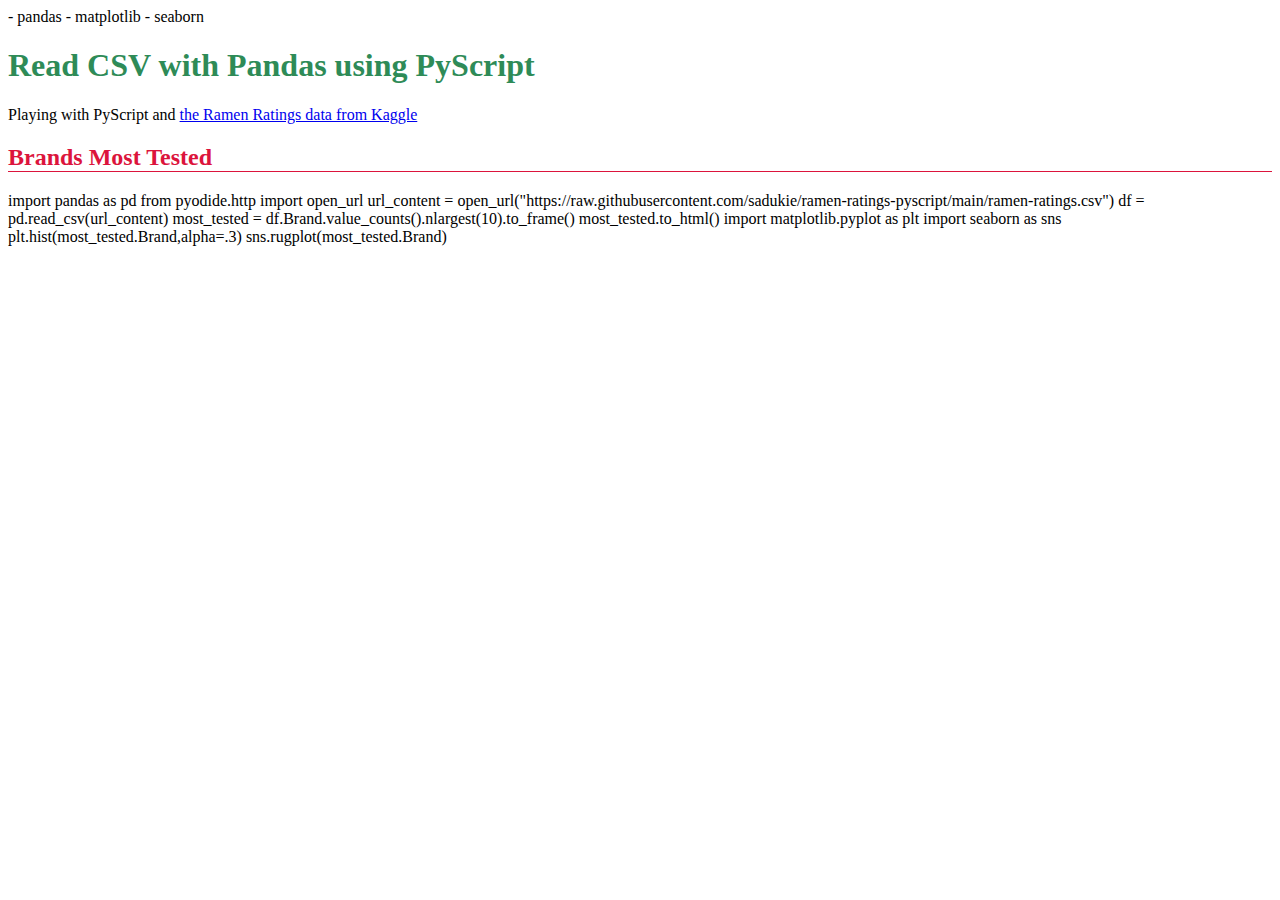
==== index.html @ 10437bcc "Adding seaborn" ====
<html>
<head>
    <title>Read CSV with Pandas using PyScript</title>
    <link rel="stylesheet" href="styles.css" />
    <script defer src="https://pyscript.net/alpha/pyscript.js"></script>
    <!---pyodide--> 
    <py-env>
        - pandas
        - matplotlib
        - seaborn
    </py-env>
</head>
<body>
    <h1>Read CSV with Pandas using PyScript</h1>
    <p>Playing with PyScript and <a href="https://www.kaggle.com/datasets/residentmario/ramen-ratings">the Ramen Ratings data from Kaggle</a></p>
    <h2>Brands Most Tested</h2> 
    <div id="most_tested"></div>
    <div id="most_tested_chart"></div>
    <py-script output="most_tested">
        import pandas as pd 
        from pyodide.http import open_url
        url_content = open_url("https://raw.githubusercontent.com/sadukie/ramen-ratings-pyscript/main/ramen-ratings.csv")
        df = pd.read_csv(url_content)
        most_tested = df.Brand.value_counts().nlargest(10).to_frame()
        most_tested.to_html()
    </py-script>
    <py-script output="most_tested_chart">
        import matplotlib.pyplot as plt
        import seaborn as sns
        plt.hist(most_tested.Brand,alpha=.3)
        sns.rugplot(most_tested.Brand)
    </py-script>
</body>
</html>
---- styles.css ----
:root {    
    --alternate-header-color: crimson;
    --header-color: seagreen;
    --table-header-background-color: dodgerblue;
    --table-header-color: lemonchiffon;
}

h1, h3, h5 {
    color: var(--header-color);
}

h2, h4 {
    color: var(--alternate-header-color);
    border-bottom: 1px solid var(--alternate-header-color);
}

table {
    border: none;    
}

th {
    background-color: var(--table-header-background-color);
    color: var(--table-header-color);
    border: none;
}

td {
    padding: 5px;
    border: none;
}
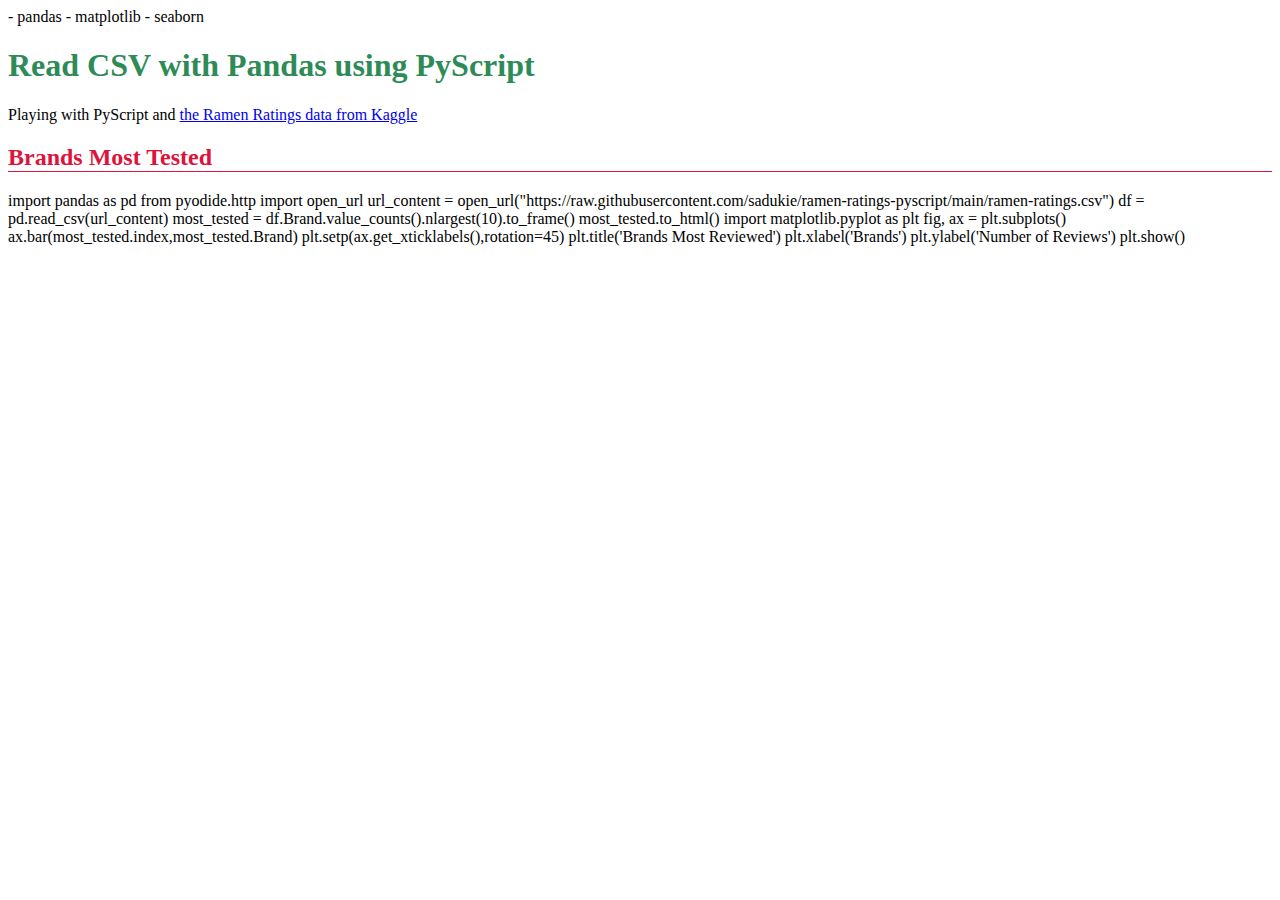
==== commit b9207c2b: "Adding Jupyter Notebook for code check" ====
--- a/index.html
+++ b/index.html
@@ -26,9 +26,13 @@
     </py-script>
     <py-script output="most_tested_chart">
         import matplotlib.pyplot as plt
-        import seaborn as sns
-        plt.hist(most_tested.Brand,alpha=.3)
-        sns.rugplot(most_tested.Brand)
+        fig, ax = plt.subplots()
+        ax.bar(most_tested.index,most_tested.Brand)
+        plt.setp(ax.get_xticklabels(),rotation=45)
+        plt.title('Brands Most Reviewed')
+        plt.xlabel('Brands')
+        plt.ylabel('Number of Reviews')
+        plt.show()
     </py-script>
 </body>
 </html>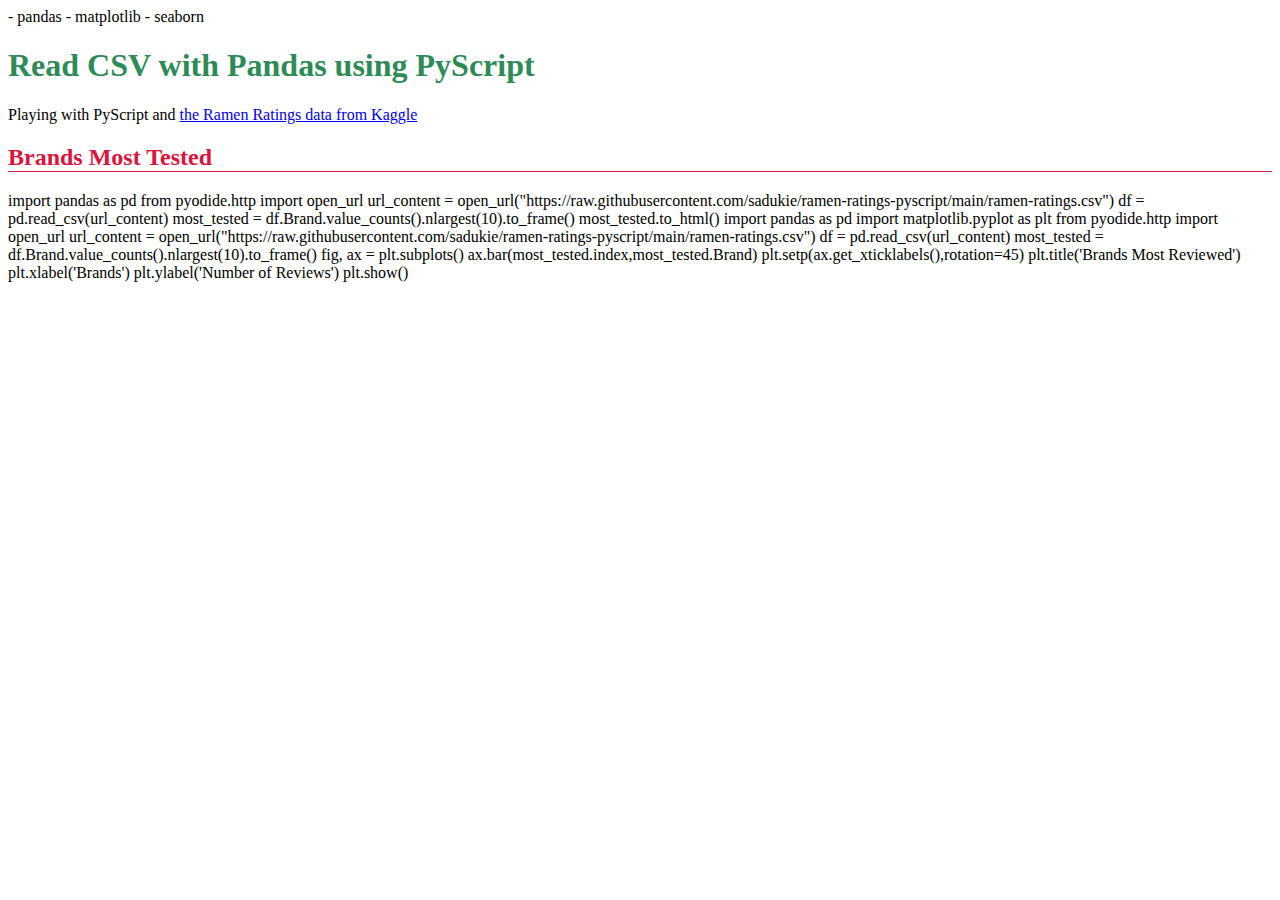
==== commit 42d32e2f: "scoping in py-script tags?" ====
--- a/index.html
+++ b/index.html
@@ -25,7 +25,12 @@
         most_tested.to_html()
     </py-script>
     <py-script output="most_tested_chart">
+        import pandas as pd 
         import matplotlib.pyplot as plt
+        from pyodide.http import open_url
+        url_content = open_url("https://raw.githubusercontent.com/sadukie/ramen-ratings-pyscript/main/ramen-ratings.csv")
+        df = pd.read_csv(url_content)
+        most_tested = df.Brand.value_counts().nlargest(10).to_frame()        
         fig, ax = plt.subplots()
         ax.bar(most_tested.index,most_tested.Brand)
         plt.setp(ax.get_xticklabels(),rotation=45)
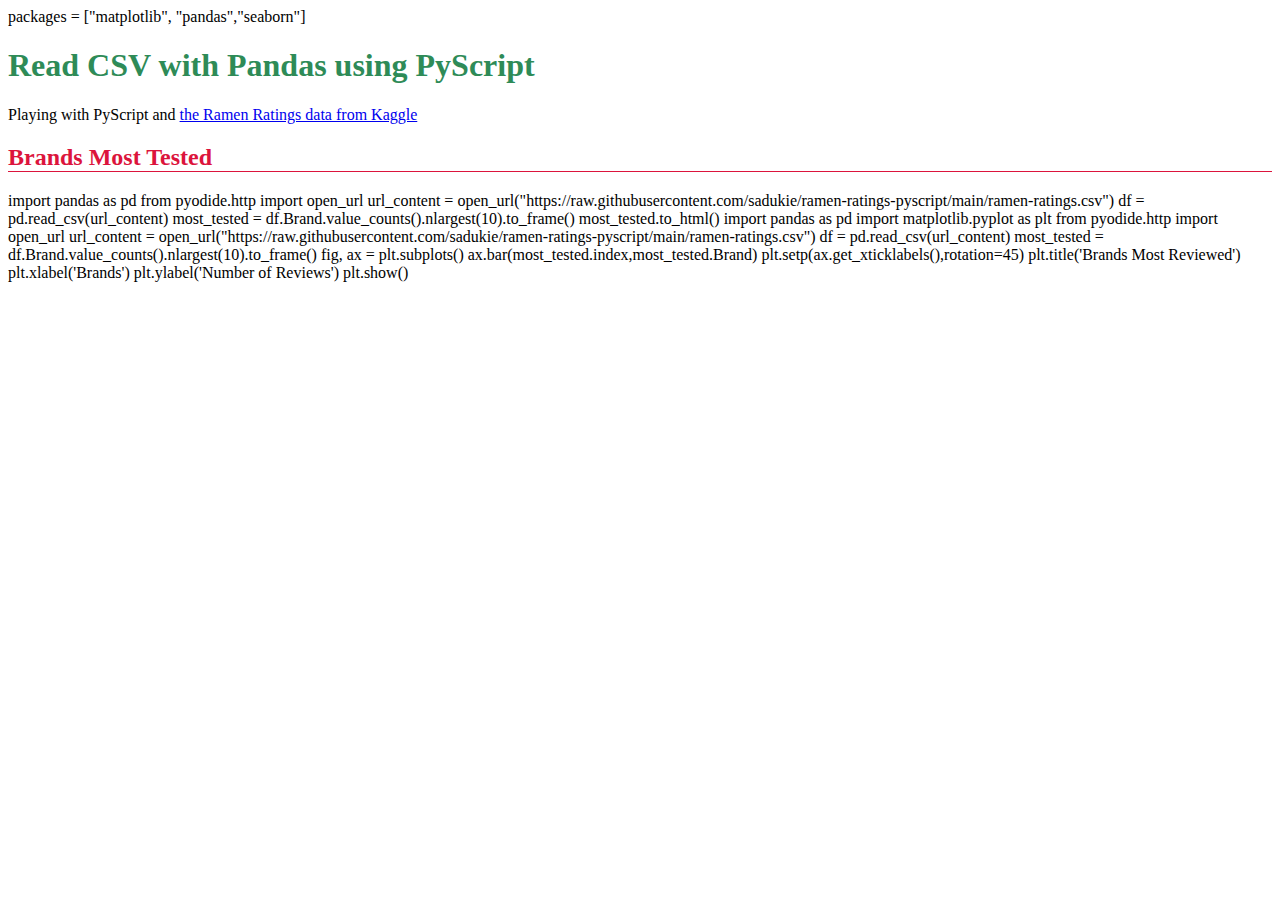
==== commit 7fbdb1d6: "Updated config!" ====
--- a/index.html
+++ b/index.html
@@ -2,13 +2,12 @@
 <head>
     <title>Read CSV with Pandas using PyScript</title>
     <link rel="stylesheet" href="styles.css" />
-    <script defer src="https://pyscript.net/alpha/pyscript.js"></script>
+    <link rel="stylesheet" href="https://pyscript.net/releases/2023.11.1/core.css" />
+    <script type="module" src="https://pyscript.net/releases/2023.11.1/core.js"></script>
     <!---pyodide--> 
-    <py-env>
-        - pandas
-        - matplotlib
-        - seaborn
-    </py-env>
+    <py-config>
+        packages = ["matplotlib", "pandas","seaborn"]
+    </py-config>
 </head>
 <body>
     <h1>Read CSV with Pandas using PyScript</h1>
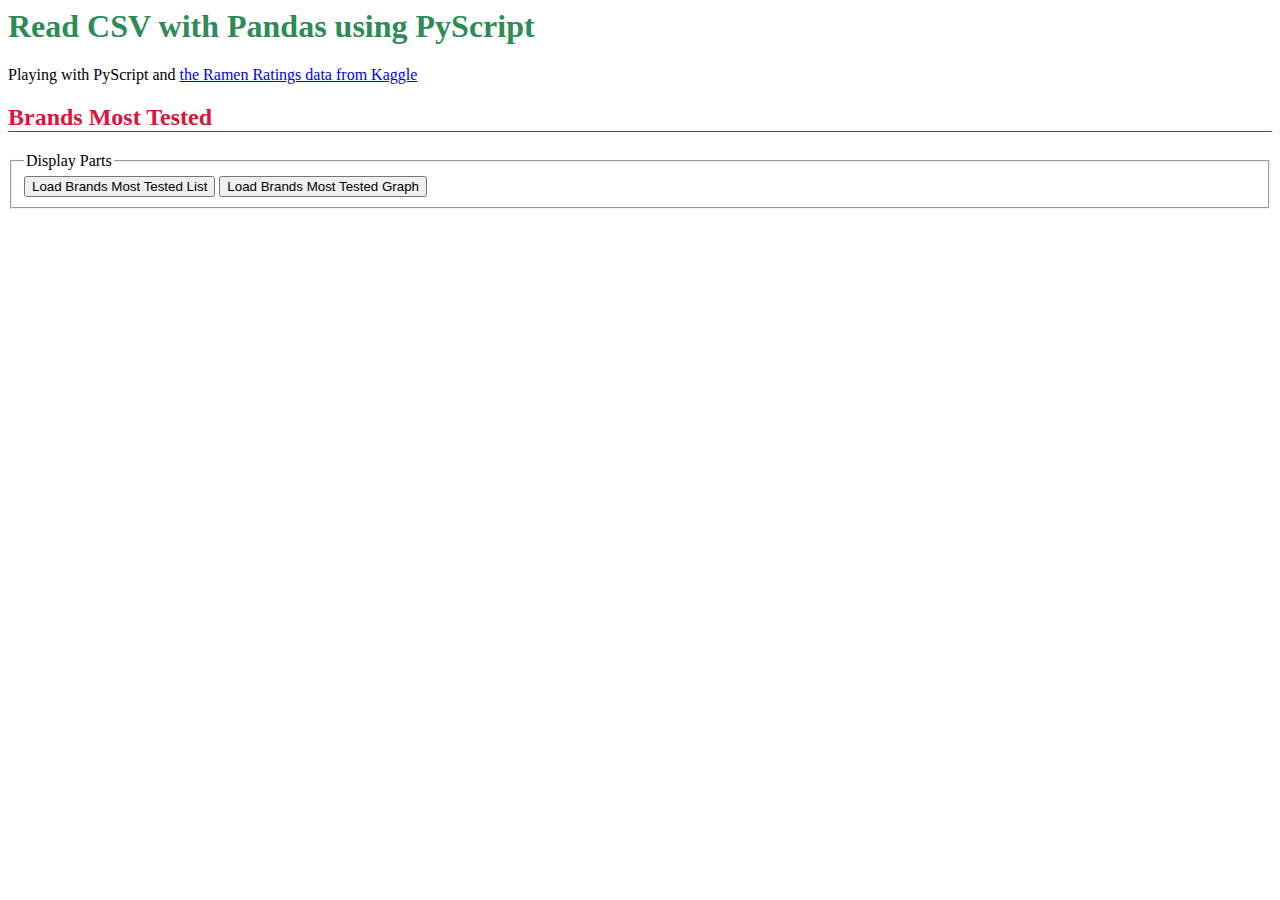
==== commit dc9a2795: "More configuration and cleanup" ====
--- a/index.html
+++ b/index.html
@@ -2,41 +2,21 @@
 <head>
     <title>Read CSV with Pandas using PyScript</title>
     <link rel="stylesheet" href="styles.css" />
-    <link rel="stylesheet" href="https://pyscript.net/releases/2023.11.1/core.css" />
     <script type="module" src="https://pyscript.net/releases/2023.11.1/core.js"></script>
-    <!---pyodide--> 
-    <py-config>
-        packages = ["matplotlib", "pandas","seaborn"]
-    </py-config>
 </head>
 <body>
+    <script type="py" src="./main.py" config="./pyscript.json"></script>
     <h1>Read CSV with Pandas using PyScript</h1>
     <p>Playing with PyScript and <a href="https://www.kaggle.com/datasets/residentmario/ramen-ratings">the Ramen Ratings data from Kaggle</a></p>
-    <h2>Brands Most Tested</h2> 
-    <div id="most_tested"></div>
-    <div id="most_tested_chart"></div>
-    <py-script output="most_tested">
-        import pandas as pd 
-        from pyodide.http import open_url
-        url_content = open_url("https://raw.githubusercontent.com/sadukie/ramen-ratings-pyscript/main/ramen-ratings.csv")
-        df = pd.read_csv(url_content)
-        most_tested = df.Brand.value_counts().nlargest(10).to_frame()
-        most_tested.to_html()
-    </py-script>
-    <py-script output="most_tested_chart">
-        import pandas as pd 
-        import matplotlib.pyplot as plt
-        from pyodide.http import open_url
-        url_content = open_url("https://raw.githubusercontent.com/sadukie/ramen-ratings-pyscript/main/ramen-ratings.csv")
-        df = pd.read_csv(url_content)
-        most_tested = df.Brand.value_counts().nlargest(10).to_frame()        
-        fig, ax = plt.subplots()
-        ax.bar(most_tested.index,most_tested.Brand)
-        plt.setp(ax.get_xticklabels(),rotation=45)
-        plt.title('Brands Most Reviewed')
-        plt.xlabel('Brands')
-        plt.ylabel('Number of Reviews')
-        plt.show()
-    </py-script>
+    <h2>Brands Most Tested</h2>
+    <fieldset>
+        <legend>Display Parts</legend>
+        <button py-click="show_most_tested_list">Load Brands Most Tested List</button>
+        <button py-click="show_most_tested_graph">Load Brands Most Tested Graph</button>
+    </fieldset>
+    <main>
+        <section id="most_tested_list"></section>
+        <section id="most_tested_graph"></section>
+    </main>
 </body>
 </html>--- a/styles.css
+++ b/styles.css
@@ -3,6 +3,11 @@
     --header-color: seagreen;
     --table-header-background-color: dodgerblue;
     --table-header-color: lemonchiffon;
+}
+
+main {
+    display: flex;
+    flex-direction: row;
 }
 
 h1, h3, h5 {
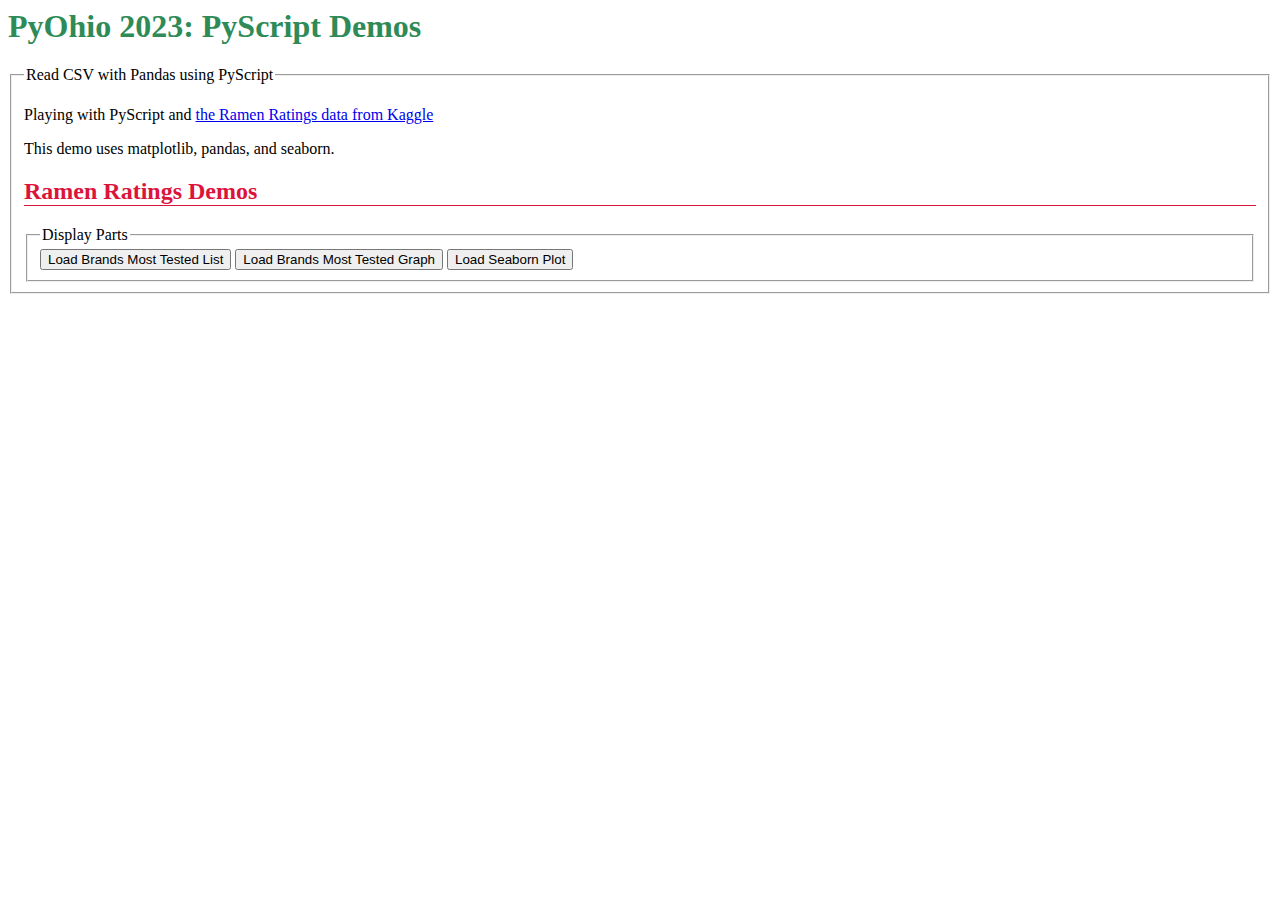
==== commit 77d5b8d0: "Add Seaborn; migrate config to TOML" ====
--- a/index.html
+++ b/index.html
@@ -1,22 +1,28 @@
 <html>
 <head>
-    <title>Read CSV with Pandas using PyScript</title>
+    <title></title>
     <link rel="stylesheet" href="styles.css" />
     <script type="module" src="https://pyscript.net/releases/2023.11.1/core.js"></script>
 </head>
 <body>
-    <script type="py" src="./main.py" config="./pyscript.json"></script>
-    <h1>Read CSV with Pandas using PyScript</h1>
-    <p>Playing with PyScript and <a href="https://www.kaggle.com/datasets/residentmario/ramen-ratings">the Ramen Ratings data from Kaggle</a></p>
-    <h2>Brands Most Tested</h2>
+    <script type="py" src="./main.py" config="./pyscript.toml"></script>
+    <h1>PyOhio 2023: PyScript Demos</h1>
     <fieldset>
-        <legend>Display Parts</legend>
-        <button py-click="show_most_tested_list">Load Brands Most Tested List</button>
-        <button py-click="show_most_tested_graph">Load Brands Most Tested Graph</button>
+        <legend>Read CSV with Pandas using PyScript</legend>
+        <p>Playing with PyScript and <a href="https://www.kaggle.com/datasets/residentmario/ramen-ratings">the Ramen Ratings data from Kaggle</a></p>
+        <p>This demo uses matplotlib, pandas, and seaborn.</p>
+        <h2>Ramen Ratings Demos</h2>
+        <fieldset>
+            <legend>Display Parts</legend>
+            <button py-click="show_most_tested_list">Load Brands Most Tested List</button>
+            <button py-click="show_most_tested_graph">Load Brands Most Tested Graph</button>
+            <button py-click="show_most_tested_seaborn">Load Seaborn Plot</button>
+        </fieldset>
+        <article>
+            <section id="most_tested_list"></section>
+            <section id="most_tested_graph"></section>
+            <section id="most_tested_seaborn"></section>
+        </article>
     </fieldset>
-    <main>
-        <section id="most_tested_list"></section>
-        <section id="most_tested_graph"></section>
-    </main>
 </body>
 </html>--- a/styles.css
+++ b/styles.css
@@ -5,7 +5,7 @@
     --table-header-color: lemonchiffon;
 }
 
-main {
+article {
     display: flex;
     flex-direction: row;
 }
